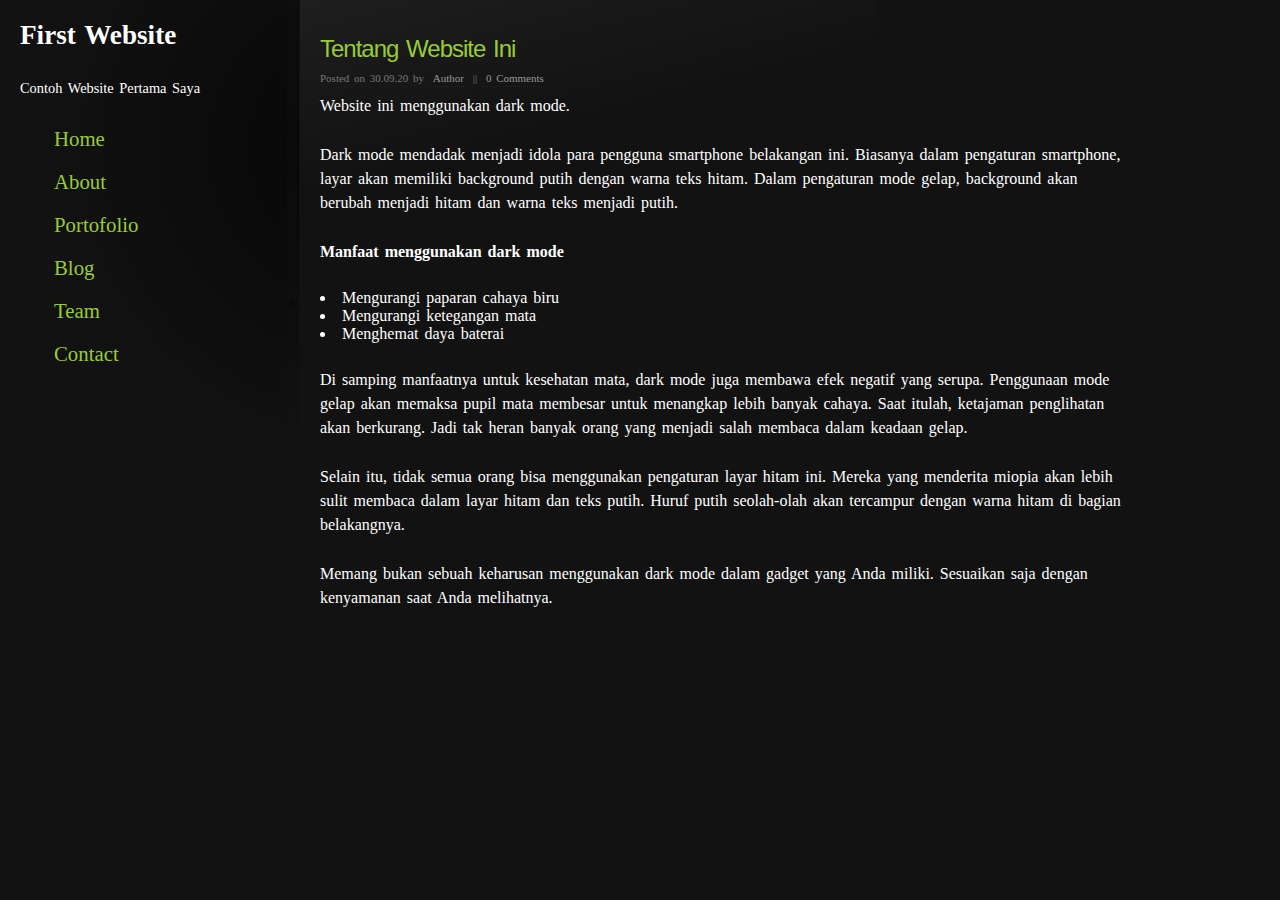
==== about.html @ eb152969 "Add files via upload" ====
<!DOCTYPE >
<html>
<head>
<title>My Web</title>
<meta http-equiv="content-type" content="text/html; charset=iso-8859-1" />
<link rel="stylesheet" href="css/1.css" type="text/css" media="screen,projection" />
</head>
<body>
<div id="sidebar">
  <h1><a href="index.html">First Website</a></h1>
  <p> Contoh Website Pertama Saya </p>
  <ol id="nav">
    <li><a href="index.html"> Home</a></li>
    <li><a href="about.html"> About</a></li>
    <li><a href="portofolio.html"> Portofolio</a></li>
    <li><a href="blog.html"> Blog</a></li>
    <li><a href="team.html"> Team</a></li>
    <li><a href="contact.html"> Contact</a></li>
  </ol>
</div>
<div id="content">
  <h2><a href="#" id="author">Tentang Website Ini</a></h2>
  <p class="postdata"> Posted on 30.09.20 by <a href="#">Author</a> || <a href="#">0 Comments</a> </p>
  <p> Website ini menggunakan dark mode. </p>
  <p> Dark mode mendadak menjadi idola para pengguna smartphone belakangan ini. Biasanya dalam pengaturan smartphone, layar akan memiliki background putih dengan warna teks hitam. Dalam pengaturan mode gelap, background akan berubah menjadi hitam dan warna teks menjadi putih. </p>
  <p> <strong>Manfaat menggunakan dark mode</strong> </p>
  <li>Mengurangi paparan cahaya biru</li>
  <li>Mengurangi ketegangan mata</li>
  <li>Menghemat daya baterai</li>
  <p> Di samping manfaatnya untuk kesehatan mata, dark mode juga membawa efek negatif yang serupa. Penggunaan mode gelap akan memaksa pupil mata membesar untuk menangkap lebih banyak cahaya. Saat itulah, ketajaman penglihatan akan berkurang. Jadi tak heran banyak orang yang menjadi salah membaca dalam keadaan gelap. </p>
  <p> Selain itu, tidak semua orang bisa menggunakan pengaturan layar hitam ini. Mereka yang menderita miopia akan lebih sulit membaca dalam layar hitam dan teks putih. Huruf putih seolah-olah akan tercampur dengan warna hitam di bagian belakangnya. </p>
  <p> Memang bukan sebuah keharusan menggunakan dark mode dalam gadget yang Anda miliki. Sesuaikan saja dengan kenyamanan saat Anda melihatnya. </p>
</div>

</body>
</html>
---- css/1.css ----
body {
	background:#121212;
	font:1em Trebuchet MS;
	word-spacing:2px;
	color: white;
	margin:0;
}

* {
	margin:0;
	padding:0;
}

a {
	color:#999;
	border-bottom:1px dotted #232323;
	text-decoration:none;
	padding:2px 4px 2px 4px;
}
a:hover {
	border-bottom:1px dotted #99CC33;
	background:#101010;
}

h2 {
	font:24px Arial, sans-serif;
	color:#99CC33;
	letter-spacing:-1px;
	font-weight:normal;
	margin:15px 0 15px 0;
}
h2.first {
	margin:0 0 15px 0;
}
h2 a {
	color:#99CC33;
	text-decoration:none;
	border:none;
	padding:0;
}
h2 a:hover {
	border:none;
	background:none;
}
h3 {
	font-size:1.2em;
	color:#ccc;
	font-weight:normal;
	margin:15px 0 15px 0;
}
p {
	line-height:24px;
	margin:25px 0 25px 0;
}
blockquote {
	font-size:1.7em;
	margin:35px 150px 35px 0;
	color:#787878;
	background:url(../images/blockquote.gif) top left no-repeat;
	padding:15px 0 0 0;
	font-family:Georgia, "Times New Roman", Times, serif;
}
blockquote p {
	line-height:40px;
}

#sidebar {
	width:263px;
	background:url(../images/sidebar.jpg) top left no-repeat;
	float:left;
	padding:20px 20px 50px 20px;
}
#sidebar p {
	font-size:0.9em;
}
#sidebar a {
	color:#ccc;
	border:none;
}
#sidebar a:hover {
	text-decoration:underline;
	color:#eee;
	border:none;
}
#sidebar h1 {
	color:#fff;
	font-size:1.7em;
}
#sidebar h1 a {
	color:#fff;
	text-decoration:none;
	padding:0;
}
#sidebar h1 a:hover {
	text-decoration:none;
}
ol#nav {
	margin:25px 15px 25px 30px;
	font-size:1.3em;
}
ol li {
	margin:15px 0 15px 0 !important;
	margin:-10px 0;
	list-style-type: none;
}
#nav a {
	display:block;
	margin:0;
	color:#99CC33;
	border:none;
}
#nav a b {
	float:right;
	display:none;
	color:#333;
}
#nav a:hover {
	background:none;
	border:none;
	text-decoration:none;
}
#nav a:hover b {
	display:inline;
}
#content {
	margin:0 10% 0 300px;
	background:url(../images/content.jpg) top left no-repeat;
	padding:20px;
}
#content ul {
	margin:15px 15px 15px 15px;
	list-style:none;
}
#content ul li {
	margin:10px 0;
	padding:0 0 0 15px;
	background:url(../images/bp.gif) left no-repeat;
}
#content img {
	padding:1px;
	background:#000;
	border:3px solid #333;
}
.postdata {
	font:11px Verdana;
	margin:-6px 0 -15px 0;
	color:#777;
}

.rounded-img{
    border-radius: 200px;
    -webkit-border-radius: 200px;
    -moz-border-radius: 200px;
    width: 150px;
    height: 150px;
}

.notfound{
	font-size: 300%;
}
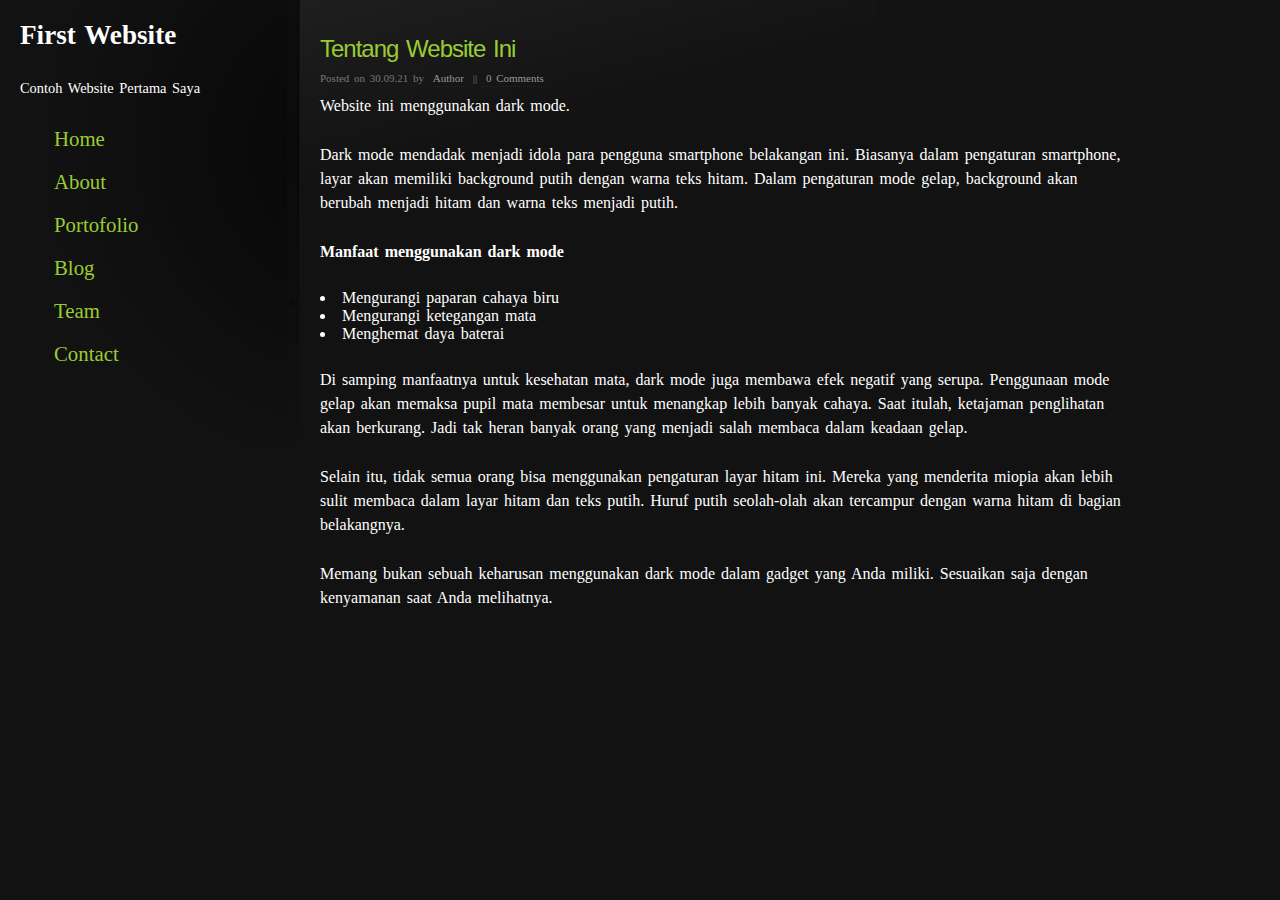
==== commit 462f9e3a: "Update about.html" ====
--- a/about.html
+++ b/about.html
@@ -20,7 +20,7 @@
 </div>
 <div id="content">
   <h2><a href="#" id="author">Tentang Website Ini</a></h2>
-  <p class="postdata"> Posted on 30.09.20 by <a href="#">Author</a> || <a href="#">0 Comments</a> </p>
+  <p class="postdata"> Posted on 30.09.21 by <a href="#">Author</a> || <a href="#">0 Comments</a> </p>
   <p> Website ini menggunakan dark mode. </p>
   <p> Dark mode mendadak menjadi idola para pengguna smartphone belakangan ini. Biasanya dalam pengaturan smartphone, layar akan memiliki background putih dengan warna teks hitam. Dalam pengaturan mode gelap, background akan berubah menjadi hitam dan warna teks menjadi putih. </p>
   <p> <strong>Manfaat menggunakan dark mode</strong> </p>
